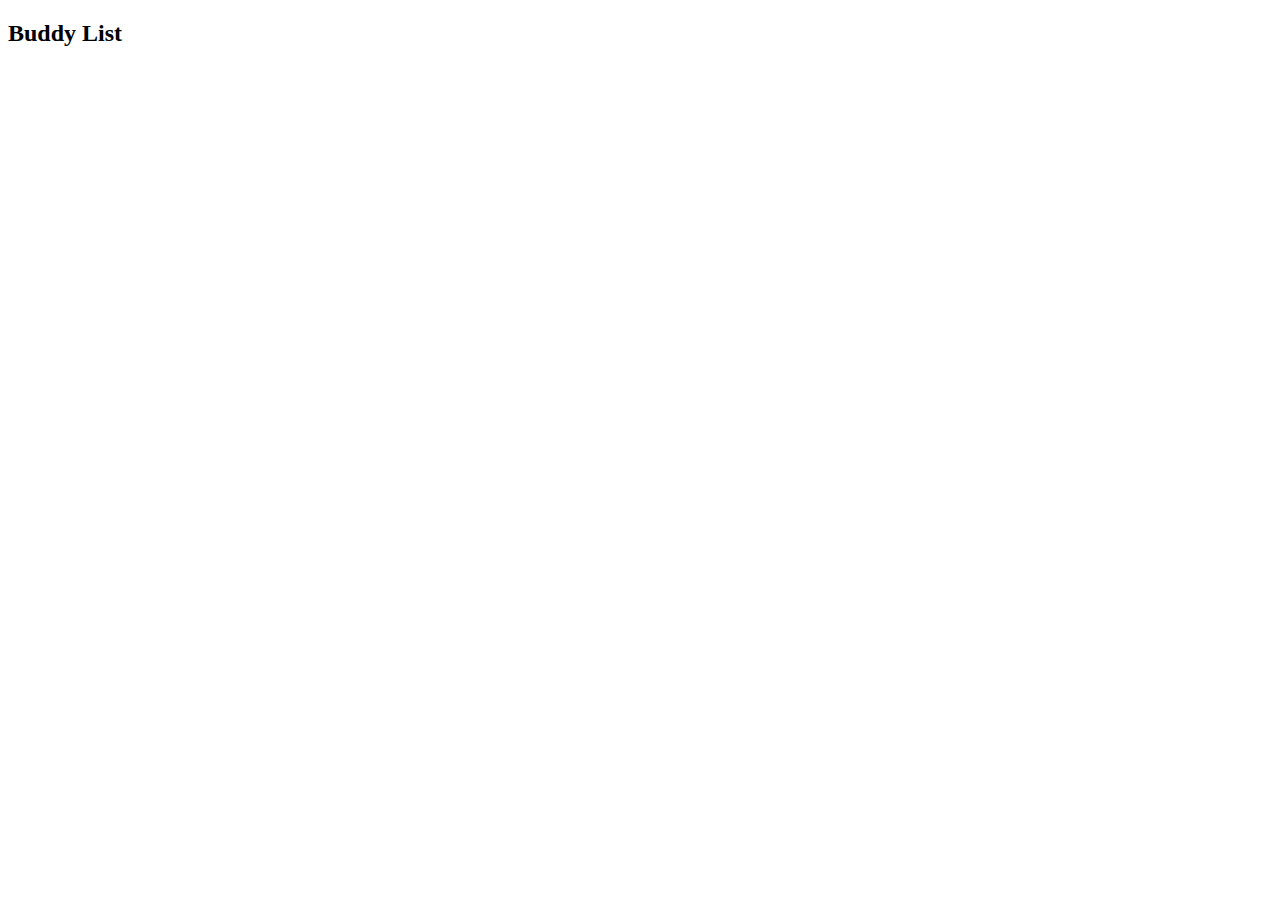
==== index.html @ 0d0fe727 "move everything out" ====
<!DOCTYPE HTML>
<html>
<head>
    <meta http-equiv="content-type" content="text/html; charset=utf-8">

    <style type="text/css">
        .unavailable {
            background-color: lightgray;
            opacity: 0.60;
        }
        .available {
            background-color: lightgreen;
        }
        .away {
            background-color: lightblue;
        }
        .dnd {
            background-color: lightpink;
        }
        ul#roster{
            width: 250px;
            list-style: none;
        }
        ul#roster li{
            padding: 10px;
            margin: 10px;
        }
        ul#roster li span {
            font-family: "Droid Sans", arial, serif;
            font-size: 12px;
        }
        div.messages {
            height: 150px;
        }
        span.ui-dialog-title {
            font-family: "Droid Sans", arial, serif;
            font-size: 12px;
        }
    </style>

    <link type="text/css" href="jquery-ui-1.8.10.custom.css" rel="stylesheet" />

    <script type="text/javascript" charset="utf-8" src="jquery-1.4.4.min.js"></script>
    <script type="text/javascript" charset="utf-8" src="jquery-ui-1.8.10.custom.min.js"></script>
    <script type="text/javascript" charset="utf-8" src="jquery.tmpl.js"></script>
    <script type="text/javascript" charset="utf-8" src="strophe.js"></script>
    <script type="text/javascript" charset="utf-8" src="mixin.support.js"></script>
    <script type="text/javascript" charset="utf-8" src="strophe.roster.js"></script>
    <script type="text/javascript" charset="utf-8" src="chat.js"></script>
    <script id="roster_item_tmpl" type="text/x-jquery-tmpl">
        <li id=${ jid } class="roster_item unavailable">
            <img src="unavailable.png" alt="unavailable" />
            <a href="#" class="roster_link" onclick="open_chat({'jid': '${ jid }', 'name': '${ name }'})">${ name }</a>
        </li>
    </script>
    <script id="chat_dialog" type="text/x-jquery-tmpl">
        <div id="chat_${ jid }" class="chat popup" title="${ name }">
            <div class="messages">
                <ul class="log">
                    ${ msg }
                </ul>
            </div>
            <textarea name="chat_input" rows="5" cols="30"></textarea>
        </div>
    </script>
    <script type="text/javascript" charset="utf-8">
        function open_chat(buddy, message) {
            $("#chat_dialog")
                .tmpl({
                    'jid': buddy.jid,
                    'name': buddy.name,
                    'msg': message
                })
                .dialog();
        }
        function roster_item_cb(roster_item) {
            $("#roster_item_tmpl")
                .tmpl({
                    'name': $(roster_item).attr("name"),
                    'jid': $(roster_item).attr("jid").split("@")[0]
                })
                .prependTo($("#roster"));
        };
        function chat_msg_cb(stanza) {
            jid = $(stanza).attr("from");
            name = $("ul#roster li#" + jid.split('@')[0]).text() || jid;
            body = $(stanza).find("body").text();
            if (body) {
                open_chat({'jid': jid, 'name': name}, body);
            }
            console.log(stanza);
            return true;
        }
        function pres_handler(stanza) {
            jid = $(stanza).attr("from").split("@")[0];
            if (jid) {
                status = $(stanza).find("show").text() || "available";
                status_msg = $(stanza).find("status").text();
                $("#"+jid+" img").attr("src", ""+status+".png");
                $("#"+jid).attr("class", status)
                    .insertBefore("ul li:first");
            }
            //console.log(jid, " is now ", $(stanza).find("show").text());
            return true;
        };
        options = {
            username      : "javedkhanma@gmail.com",
            password      : "davinci32968011",
            roster_item_cb: roster_item_cb,
            pres_handler  : pres_handler,
            chat_msg_cb   : chat_msg_cb
        };
        pubsub = new PubSubClient(options);


        $(document).ready(function() {
            $(".roster_link").click(function(e) {
                console.log("opening chat");
                buddy = {};
                buddy['jid'] = $(this).parent().attr('id');
                buddy['name'] = $(this).text();
                console.log(buddy);
                //open_chat(buddy);
                e.preventDefault();
            });
        });
    </script>
    <title>Chat</title>

</head>
<body>
<div>
    <h2>Buddy List</h2>
    <ul id="roster"></ul>
</div>
</body>
</html>
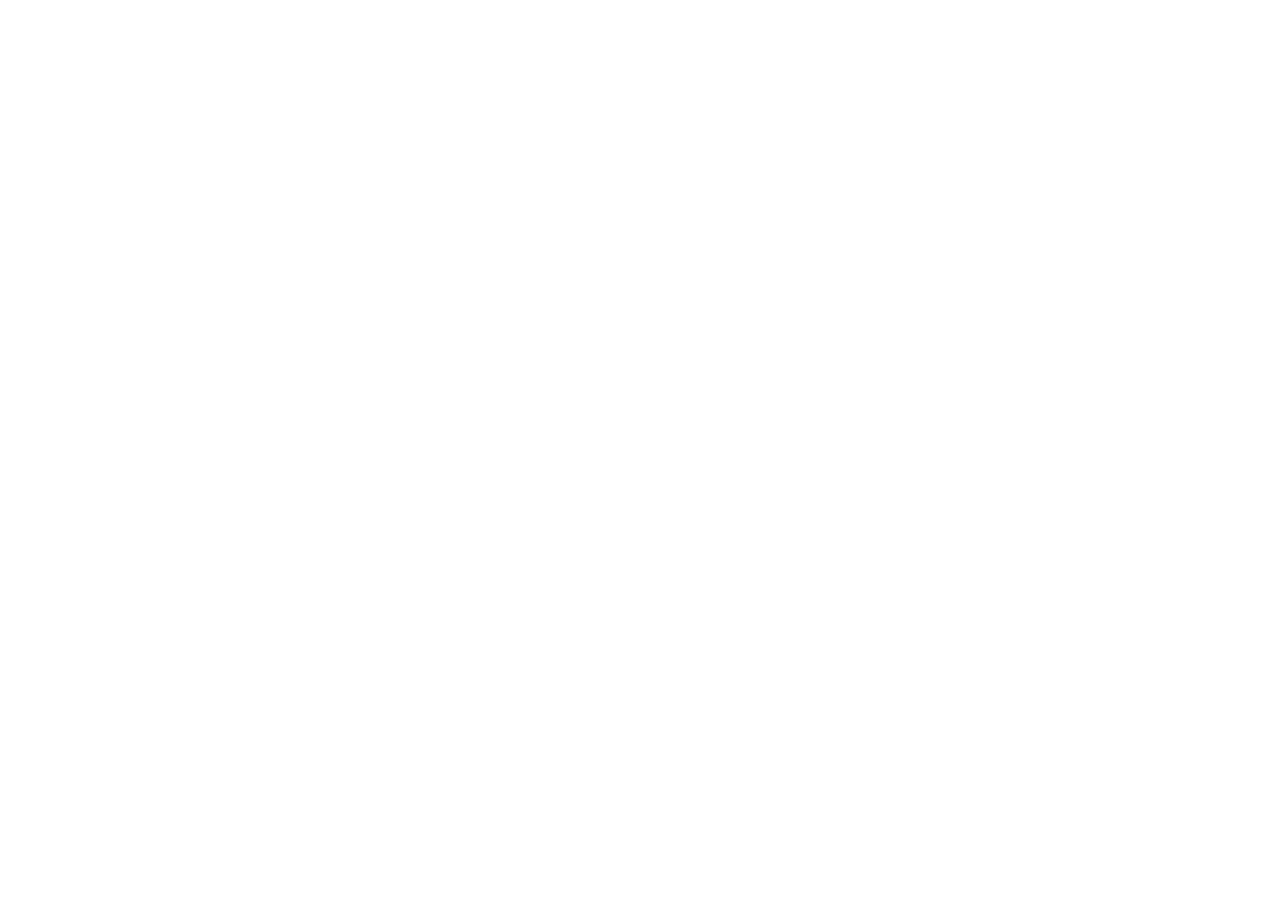
==== commit 03c3addf: "removed links" ====
--- a/index.html
+++ b/index.html
@@ -18,7 +18,6 @@
             background-color: lightpink;
         }
         ul#roster{
-            width: 250px;
             list-style: none;
         }
         ul#roster li{
@@ -50,7 +49,7 @@
     <script id="roster_item_tmpl" type="text/x-jquery-tmpl">
         <li id=${ jid } class="roster_item unavailable">
             <img src="unavailable.png" alt="unavailable" />
-            <a href="#" class="roster_link" onclick="open_chat({'jid': '${ jid }', 'name': '${ name }'})">${ name }</a>
+            <span>${ name }</span>
         </li>
     </script>
     <script id="chat_dialog" type="text/x-jquery-tmpl">
@@ -130,7 +129,6 @@
 </head>
 <body>
 <div>
-    <h2>Buddy List</h2>
     <ul id="roster"></ul>
 </div>
 </body>
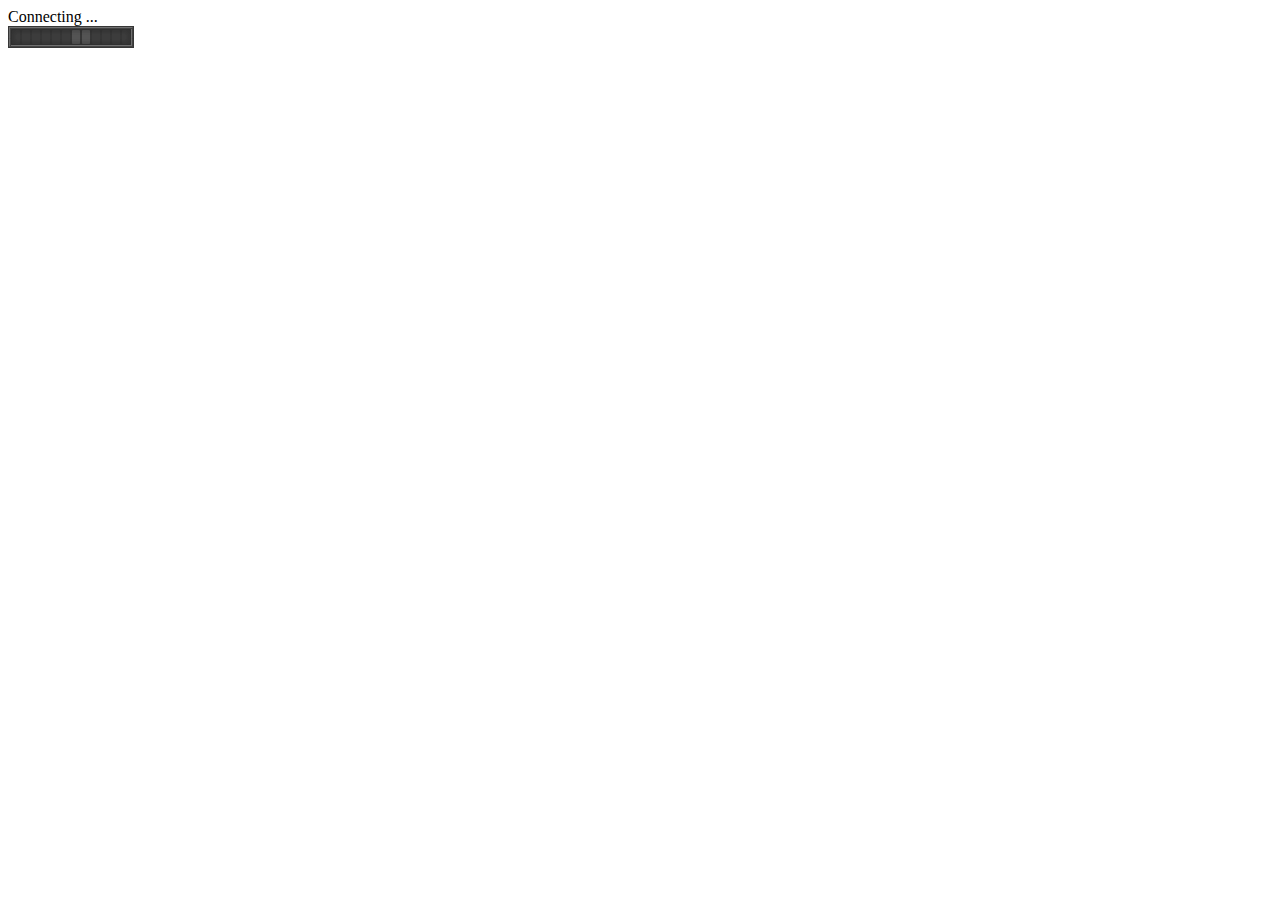
==== commit 3fda19a1: "added loading image" ====
--- a/index.html
+++ b/index.html
@@ -99,36 +99,32 @@
                 $("#"+jid).attr("class", status)
                     .insertBefore("ul li:first");
             }
-            //console.log(jid, " is now ", $(stanza).find("show").text());
             return true;
         };
+        function roster_cb() {
+            $("div.loading").hide();
+        }
         options = {
-            username      : "javedkhanma@gmail.com",
-            password      : "davinci32968011",
+            username      : localStorage["jid"],
+            password      : localStorage["password"],
             roster_item_cb: roster_item_cb,
             pres_handler  : pres_handler,
-            chat_msg_cb   : chat_msg_cb
+            chat_msg_cb   : chat_msg_cb,
+            roster_cb     : roster_cb
         };
         pubsub = new PubSubClient(options);
 
-
-        $(document).ready(function() {
-            $(".roster_link").click(function(e) {
-                console.log("opening chat");
-                buddy = {};
-                buddy['jid'] = $(this).parent().attr('id');
-                buddy['name'] = $(this).text();
-                console.log(buddy);
-                //open_chat(buddy);
-                e.preventDefault();
-            });
-        });
     </script>
     <title>Chat</title>
 
 </head>
 <body>
 <div>
+    <div class="loading">
+        <label>Connecting ...</label>
+        <br />
+        <img src="ajax-loader.gif" alt="loading..." />
+    </div>
     <ul id="roster"></ul>
 </div>
 </body>
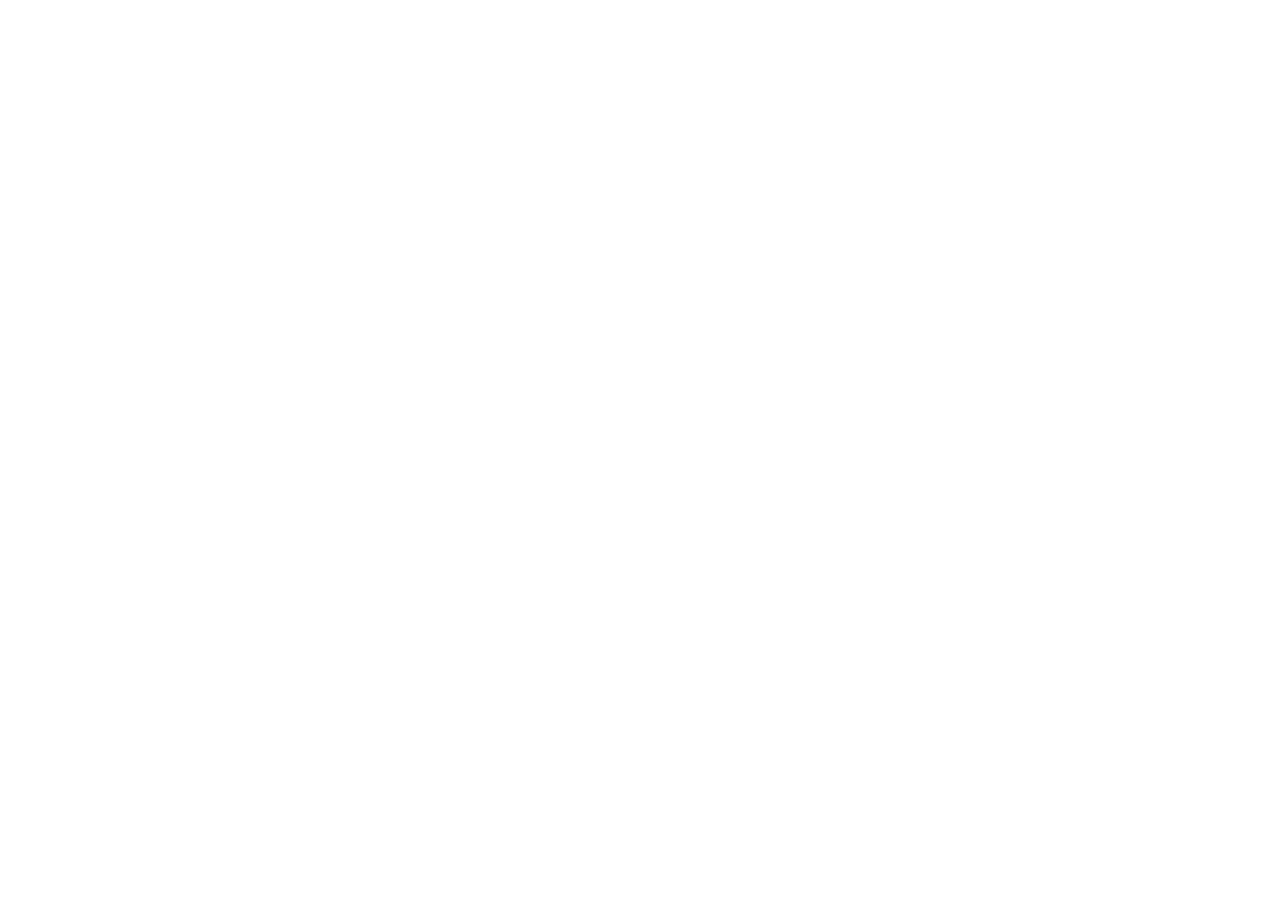
==== commit f123e9fb: "moved xmpp processing to background page" ====
--- a/index.html
+++ b/index.html
@@ -18,6 +18,7 @@
             background-color: lightpink;
         }
         ul#roster{
+            padding: 0px;
             list-style: none;
         }
         ul#roster li{
@@ -39,93 +40,17 @@
 
     <link type="text/css" href="jquery-ui-1.8.10.custom.css" rel="stylesheet" />
 
-    <script type="text/javascript" charset="utf-8" src="jquery-1.4.4.min.js"></script>
-    <script type="text/javascript" charset="utf-8" src="jquery-ui-1.8.10.custom.min.js"></script>
-    <script type="text/javascript" charset="utf-8" src="jquery.tmpl.js"></script>
-    <script type="text/javascript" charset="utf-8" src="strophe.js"></script>
-    <script type="text/javascript" charset="utf-8" src="mixin.support.js"></script>
-    <script type="text/javascript" charset="utf-8" src="strophe.roster.js"></script>
-    <script type="text/javascript" charset="utf-8" src="chat.js"></script>
-    <script id="roster_item_tmpl" type="text/x-jquery-tmpl">
-        <li id=${ jid } class="roster_item unavailable">
-            <img src="unavailable.png" alt="unavailable" />
-            <span>${ name }</span>
-        </li>
-    </script>
-    <script id="chat_dialog" type="text/x-jquery-tmpl">
-        <div id="chat_${ jid }" class="chat popup" title="${ name }">
-            <div class="messages">
-                <ul class="log">
-                    ${ msg }
-                </ul>
-            </div>
-            <textarea name="chat_input" rows="5" cols="30"></textarea>
-        </div>
-    </script>
-    <script type="text/javascript" charset="utf-8">
-        function open_chat(buddy, message) {
-            $("#chat_dialog")
-                .tmpl({
-                    'jid': buddy.jid,
-                    'name': buddy.name,
-                    'msg': message
-                })
-                .dialog();
-        }
-        function roster_item_cb(roster_item) {
-            $("#roster_item_tmpl")
-                .tmpl({
-                    'name': $(roster_item).attr("name"),
-                    'jid': $(roster_item).attr("jid").split("@")[0]
-                })
-                .prependTo($("#roster"));
-        };
-        function chat_msg_cb(stanza) {
-            jid = $(stanza).attr("from");
-            name = $("ul#roster li#" + jid.split('@')[0]).text() || jid;
-            body = $(stanza).find("body").text();
-            if (body) {
-                open_chat({'jid': jid, 'name': name}, body);
-            }
-            console.log(stanza);
-            return true;
-        }
-        function pres_handler(stanza) {
-            jid = $(stanza).attr("from").split("@")[0];
-            if (jid) {
-                status = $(stanza).find("show").text() || "available";
-                status_msg = $(stanza).find("status").text();
-                $("#"+jid+" img").attr("src", ""+status+".png");
-                $("#"+jid).attr("class", status)
-                    .insertBefore("ul li:first");
-            }
-            return true;
-        };
-        function roster_cb() {
-            $("div.loading").hide();
-        }
-        options = {
-            username      : localStorage["jid"],
-            password      : localStorage["password"],
-            roster_item_cb: roster_item_cb,
-            pres_handler  : pres_handler,
-            chat_msg_cb   : chat_msg_cb,
-            roster_cb     : roster_cb
-        };
-        pubsub = new PubSubClient(options);
-
-    </script>
     <title>Chat</title>
 
 </head>
 <body>
-<div>
-    <div class="loading">
-        <label>Connecting ...</label>
-        <br />
-        <img src="ajax-loader.gif" alt="loading..." />
+    <div id="wrapper">
     </div>
-    <ul id="roster"></ul>
-</div>
+
+    <script type="text/javascript" charset="utf-8">
+        var background_page = chrome.extension.getBackgroundPage();
+        document.getElementById('wrapper').innerHTML = background_page.$('#wrapper').html();
+    </script>
+
 </body>
 </html>
